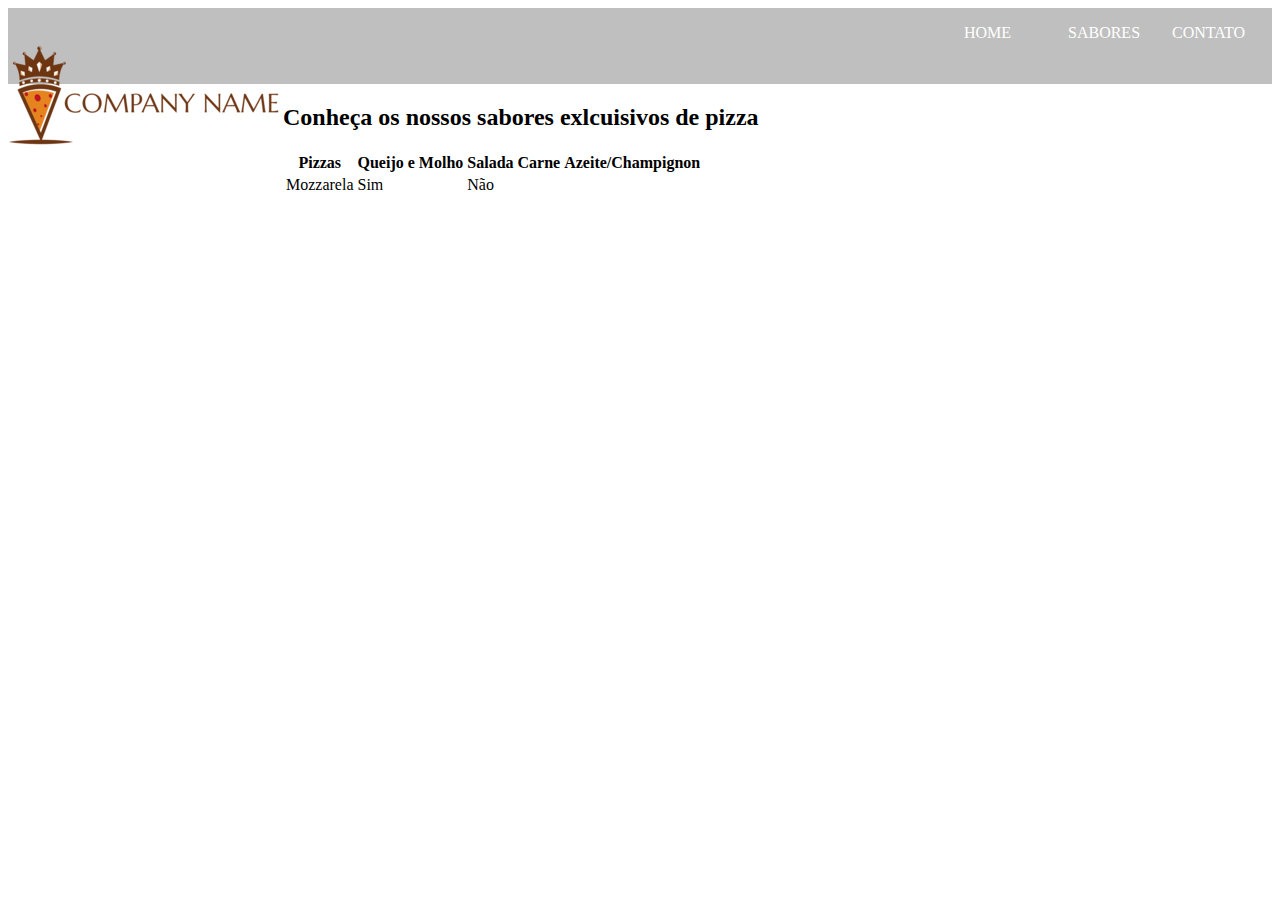
==== pratica-css/index.html @ 6b2d8088 "Prárica css." ====
<!DOCTYPE html>
<html>
    <head>
        <meta charset="UTF-8">

        <title>Hello Pizza</title>

        <link rel="stylesheet" type="text/css" href="stylesheet.css">
    </head>
    <body>
        <header>
            <div id="banner">
                <h1>
                    <img src="resources/logomarca-horizontal-275x138.png" alt="Company Name">
                </h1>

                <nav>
                    <ul>
                        <li><a href="#">Home</a></li>
                        <li><a href="#">Sabores</a></li>
                        <li><a href="#">Contato</a></li>
                    </ul>
                </nav>
            </div>
        </header>

        <section>
            <div id="sabores-pizzas">
                <h2>Conheça os nossos sabores exlcuisivos de pizza</h2>

                <table>
                    <tr>
                        <th>Pizzas</th>
                        <th>Queijo e Molho</th>
                        <th>Salada</th>
                        <th>Carne</th>
                        <th>Azeite/Champignon</th>
                    </tr>
                    <tr>
                        <td>Mozzarela</td>
                        <td rowspan="6" class="texto-positivo">Sim</td>
                        <td class="texto-negativo">Não</td>
                    </tr>
                </table>
            </div>
        </section>
    </body>
</html>
---- pratica-css/stylesheet.css ----
#banner {
    background-color: #bfbfbf;
    height: 76px;
}

#banner h1 {
    float: left;
}

#banner nav {
    float: right;
}

#banner nav ul li {
    /*inline: desconsidera width e heigth
    * inline-block: considera width e heigth*/
    display: inline-block;
    width: 100px;
}

#banner nav ul li a {
    color: #ffffff;
    text-decoration: none;
    text-transform: uppercase;
}
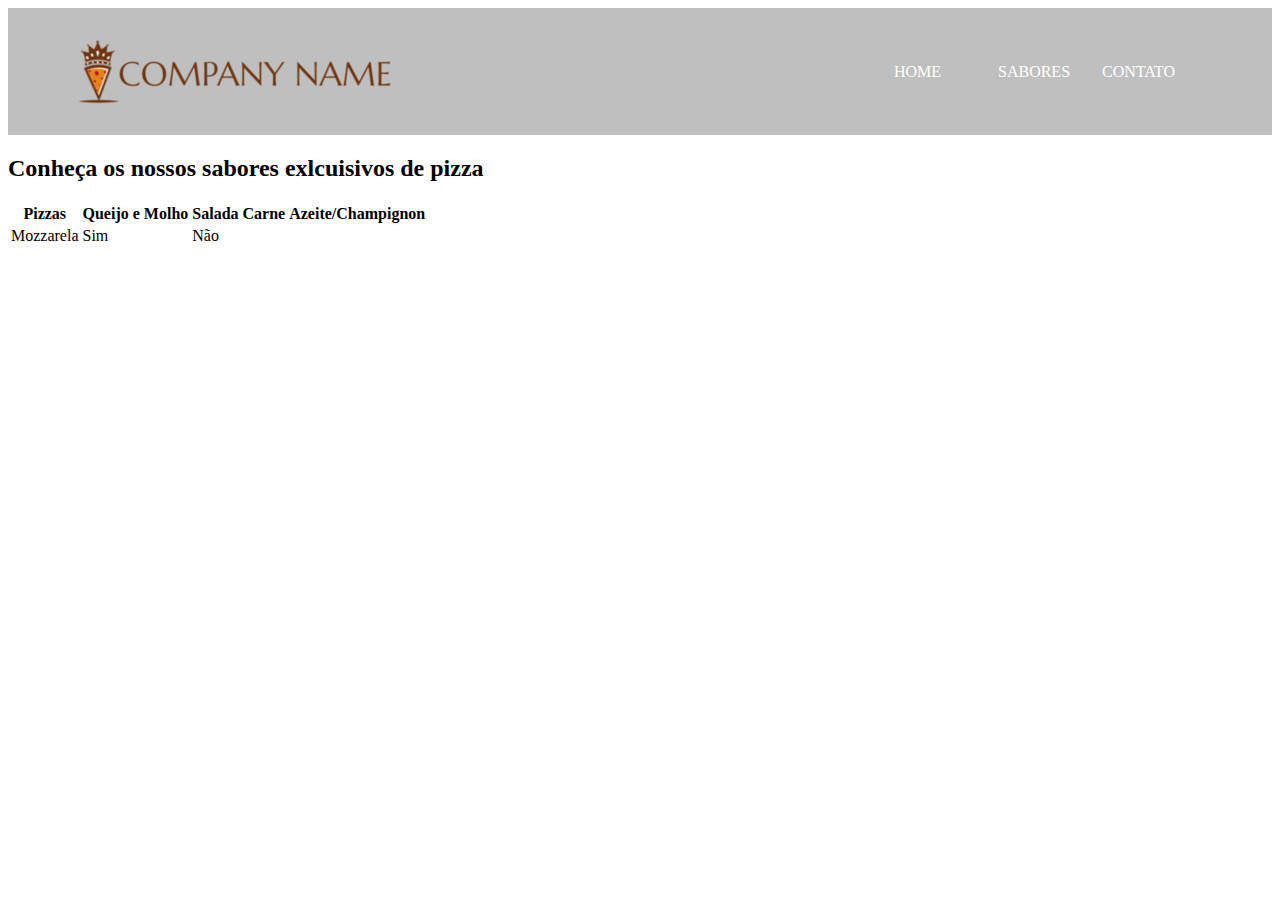
==== commit 3985ec47: "Configurando box model do banner." ====
--- a/pratica-css/index.html
+++ b/pratica-css/index.html
@@ -11,7 +11,7 @@
         <header>
             <div id="banner">
                 <h1>
-                    <img src="resources/logomarca-horizontal-275x138.png" alt="Company Name">
+                    <img src="resources/logomarca-horizontal-317x67.png" alt="Company Name">
                 </h1>
 
                 <nav>
--- a/pratica-css/stylesheet.css
+++ b/pratica-css/stylesheet.css
@@ -1,14 +1,25 @@
 #banner {
     background-color: #bfbfbf;
-    height: 76px;
+    height: 67px;
+    padding: 30px 70px 30px 70px;
 }
 
 #banner h1 {
     float: left;
+    margin: 0;
 }
 
 #banner nav {
     float: right;
+    /*O css só aplica propridades como top, left... quando o elemento está posicionado.
+    * A propriedade position defide a posição do elemento para o css.*/
+    position: relative;
+    top: 50%;/*Posiciona elemento no centro apartir da metade do conteúdo.*/
+    transform: translate(0%, -50%);/*Desconta metade do tamanho do elemento da posição no conteúdo.*/
+}
+
+#banner ul {
+    margin: 0;
 }
 
 #banner nav ul li {
